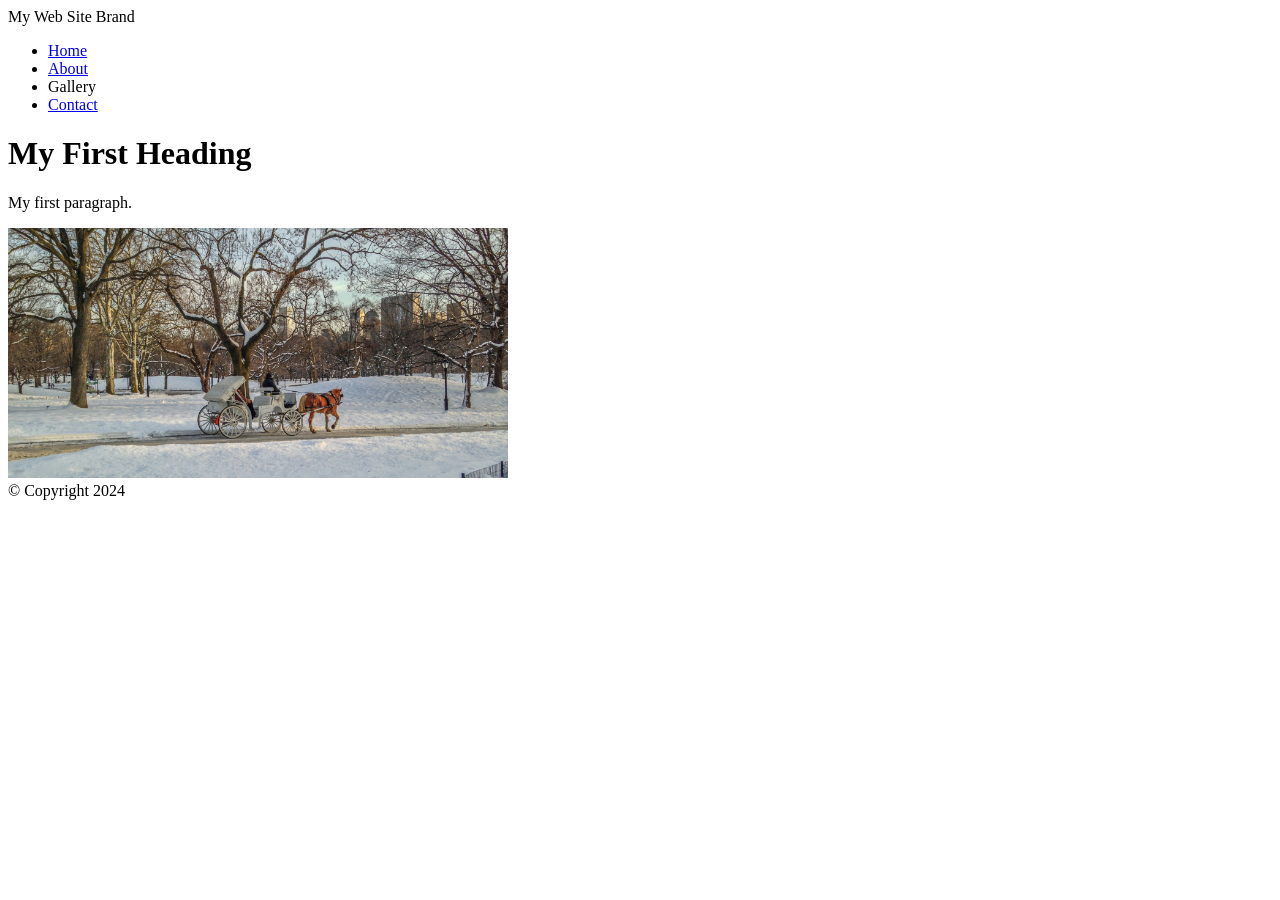
==== index.html @ 6ff012b0 "week1 day2 demo" ====
<!DOCTYPE html>
<html>
<head>
    <title>
        My First Web Pages
    </title>
</head>
<body>

<!-- Container to wrap everything -->
<div id="container">

    <!-- Brand of website -->
    <header>My Web Site Brand</header>

    <!-- Main Navigation -->
    <nav>
        <ul>
            <li><a href="index.html">Home</a></li>
            <li><a href="page2.html">About</a></li>
            <li>Gallery</li>
            <li><a href="page3.html">Contact</a></li>
        </ul>
    </nav><!-- End Main Navigation -->

    <!-- Main Content -->
    <main>
        <h1>My First Heading</h1>
        <p>My first paragraph. </p>
        <img src="images/central_park.jpg" alt="Central Park" width="500"/>
    </main><!-- End Main Content -->

    <!-- Footer Information -->
    <footer>&copy; Copyright 2024</footer>
</div><!-- End Container -->
</body>
</html>
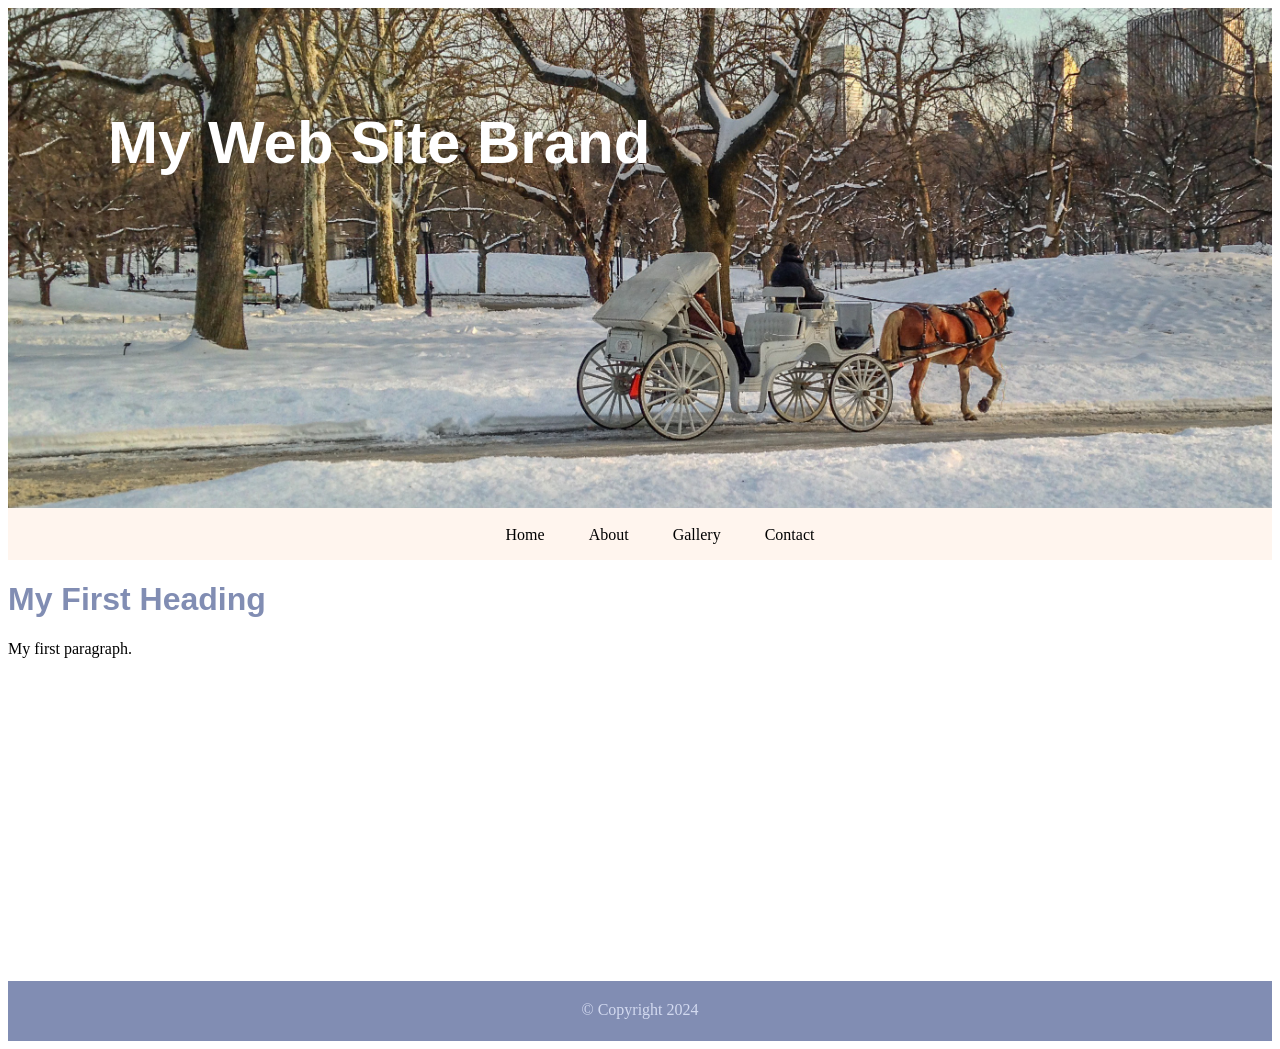
==== commit ba6fd4f2: "week2 day1 code along" ====
--- a/index.html
+++ b/index.html
@@ -1,39 +1,82 @@
 <!DOCTYPE html>
 <html>
-<head>
-    <title>
-        My First Web Pages
-    </title>
-</head>
-<body>
-
-<!-- Container to wrap everything -->
-<div id="container">
-
-    <!-- Brand of website -->
-    <header>My Web Site Brand</header>
-
-    <!-- Main Navigation -->
-    <nav>
-        <ul>
-            <li><a href="index.html">Home</a></li>
-            <li><a href="page2.html">About</a></li>
-            <li>Gallery</li>
-            <li><a href="page3.html">Contact</a></li>
-        </ul>
-    </nav><!-- End Main Navigation -->
-
-    <!-- Main Content -->
-    <main>
-        <h1>My First Heading</h1>
-        <p>My first paragraph. </p>
-        <img src="images/central_park.jpg" alt="Central Park" width="500"/>
-    </main><!-- End Main Content -->
-
-    <!-- Footer Information -->
-    <footer>&copy; Copyright 2024</footer>
-</div><!-- End Container -->
-</body>
+    <head>
+        <title>My First Web Pages</title>
+        <style>
+            header {
+                background: url(images/central_park.jpg) 0 -200px no-repeat;
+                background-size: 1500px;
+                height: 400px; 
+                padding-top: 100px;
+                padding-left: 100px;
+                font-weight: bold;
+                font-family: Arial, Helvetica, sans-serif;
+            }
+            li {
+                list-style-type:none;
+                display: inline;
+                padding: 0 20px;
+            }
+            li a {
+                text-decoration: none; /* Remove Underline */
+            }
+            li a:link {
+                color: #000; /* Before Click */
+            }
+            li a:visited {
+                color: #818db3; /* After Click */
+            }
+            li a:hover {
+                color: #333; /* Mouse Over */
+            }
+            li a:active {
+                color: #753a30; /* Mouse Down */
+            }
+            nav {
+                background-color: rgb(255, 245, 238);
+                height: 50px;
+                text-align: center;
+                padding-top: 2px;
+            }
+            main {
+                height: 400px; /* give some height */
+            }
+            main h1 {
+                color: rgb(129, 141, 179);
+                font-family: arial;
+            }
+            footer {
+                height: 40px;
+                background-color: rgb(129, 141, 179);
+                text-align: center;
+                padding-top: 20px;
+                color: rgb(211, 218, 240);
+            }
+        </style>
+    </head>
+    <div id="container">
+        <!-- Brand of website -->
+        <header style="font-size: 60px; color:#fff;">My Web Site Brand</header>
+    
+        <!-- Main Navigation -->
+        <nav>
+            <ul>
+                <li><a href="index.html">Home</a></li>
+                <li><a href="page2.html">About</a></li>
+                <li>Gallery</li>
+                <li><a href="page3.html">Contact</a></li>
+            </ul>
+        </nav><!-- End Main Navigation -->
+    
+        <!-- Main Content -->
+        <main>
+            <h1>My First Heading</h1>
+            <p>My first paragraph. </p>
+        </main><!-- End Main Content -->
+    
+        <!-- Footer Information -->
+        <footer>&copy; Copyright 2024</footer>
+    </div><!-- End Container -->
 </html>
 
 
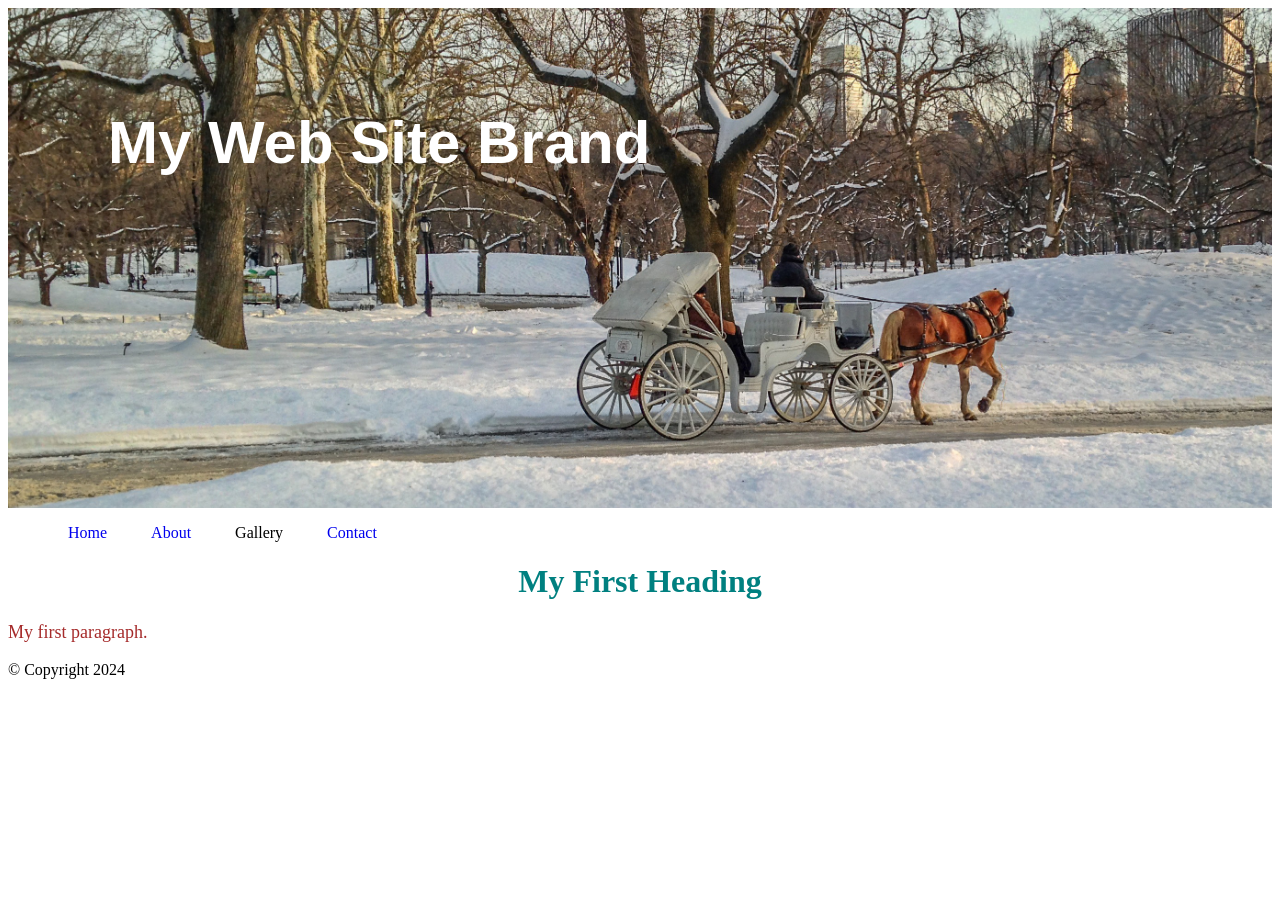
==== commit 9d2efdbb: "week2 day2 midway" ====
--- a/index.html
+++ b/index.html
@@ -2,7 +2,8 @@
 <html>
     <head>
         <title>My First Web Pages</title>
-        <style>
+        <link rel="stylesheet" href="style.css" />
+        <!-- <style>
             header {
                 background: url(images/central_park.jpg) 0 -200px no-repeat;
                 background-size: 1500px;
@@ -52,12 +53,12 @@
                 padding-top: 20px;
                 color: rgb(211, 218, 240);
             }
-        </style>
+        </style> -->
     </head>
     <div id="container">
         <!-- Brand of website -->
-        <header style="font-size: 60px; color:#fff;">My Web Site Brand</header>
-    
+        <header style="font-size: 60px; color: #fff">My Web Site Brand</header>
+
         <!-- Main Navigation -->
         <nav>
             <ul>
@@ -66,19 +67,18 @@
                 <li>Gallery</li>
                 <li><a href="page3.html">Contact</a></li>
             </ul>
-        </nav><!-- End Main Navigation -->
-    
+        </nav>
+        <!-- End Main Navigation -->
+
         <!-- Main Content -->
         <main>
             <h1>My First Heading</h1>
-            <p>My first paragraph. </p>
-        </main><!-- End Main Content -->
-    
+            <p>My first paragraph.</p>
+        </main>
+        <!-- End Main Content -->
+
         <!-- Footer Information -->
         <footer>&copy; Copyright 2024</footer>
-    </div><!-- End Container -->
+    </div>
+    <!-- End Container -->
 </html>
-
-
-
-
--- a/style.css
+++ b/style.css
@@ -0,0 +1,65 @@
+h1 {
+    color: teal;
+    text-align: center;
+}
+
+p {
+    color: brown;
+    font-size: 18px;
+}
+
+header {
+    background: url(images/central_park.jpg) 0 -200px;
+    background-size: 1500px;
+    /*background-position: 0 -200px;*/
+    /*background-repeat: no-repeat;*/
+    height: 400px; /* give header some height */
+    padding-top: 100px;
+    padding-left: 100px;
+    font-weight: bold;
+    font-family: Arial, Helvetica, sans-serif;
+}
+
+li {
+    list-style-type: none;
+    display: inline;
+    padding: 0 20px;
+}
+
+li a {
+    text-decoration: none; /* Remove Underline */
+}
+
+/* form label,
+form input,
+form select,
+form textarea {
+    display: block;
+    margin: 10px 0;
+}
+
+input[type="text"],
+input[type="email"],
+select,
+textarea {
+    width: 100%; 
+}
+
+input[type="radio"] {
+    width: auto; 
+}
+
+input[type="submit"] {
+    display: block;
+    width: 50%;
+    margin: 20px auto;
+    padding: 10px;
+    background-color: lightblue;
+    border: none;
+    border-radius: 5px;
+    cursor: pointer;
+}
+
+input[type="submit"]:hover {
+    background-color: deepskyblue;
+} */
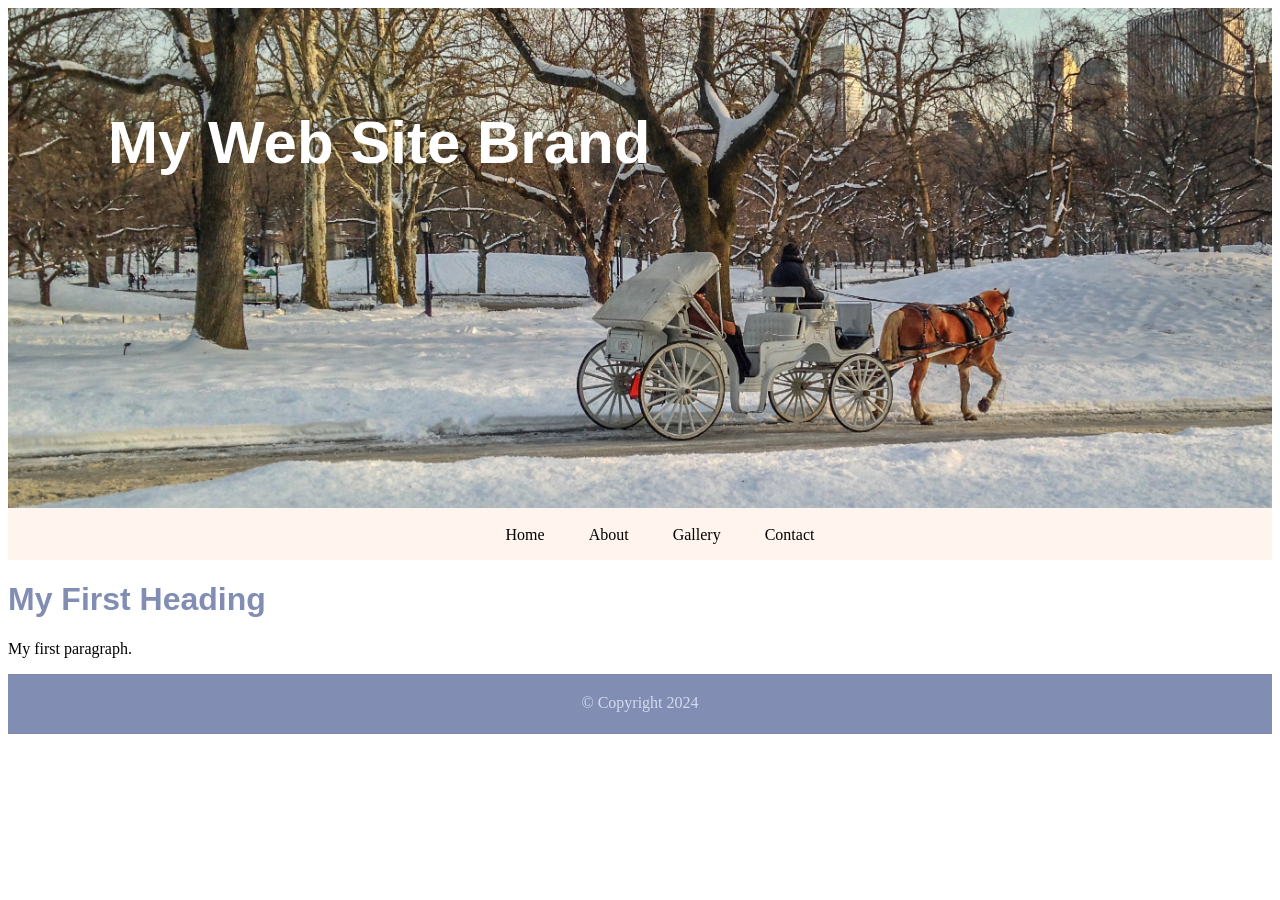
==== commit 6d9bb601: "week2d2 1st commit" ====
--- a/index.html
+++ b/index.html
@@ -3,57 +3,6 @@
     <head>
         <title>My First Web Pages</title>
         <link rel="stylesheet" href="style.css" />
-        <!-- <style>
-            header {
-                background: url(images/central_park.jpg) 0 -200px no-repeat;
-                background-size: 1500px;
-                height: 400px; 
-                padding-top: 100px;
-                padding-left: 100px;
-                font-weight: bold;
-                font-family: Arial, Helvetica, sans-serif;
-            }
-            li {
-                list-style-type:none;
-                display: inline;
-                padding: 0 20px;
-            }
-            li a {
-                text-decoration: none; /* Remove Underline */
-            }
-            li a:link {
-                color: #000; /* Before Click */
-            }
-            li a:visited {
-                color: #818db3; /* After Click */
-            }
-            li a:hover {
-                color: #333; /* Mouse Over */
-            }
-            li a:active {
-                color: #753a30; /* Mouse Down */
-            }
-            nav {
-                background-color: rgb(255, 245, 238);
-                height: 50px;
-                text-align: center;
-                padding-top: 2px;
-            }
-            main {
-                height: 400px; /* give some height */
-            }
-            main h1 {
-                color: rgb(129, 141, 179);
-                font-family: arial;
-            }
-            footer {
-                height: 40px;
-                background-color: rgb(129, 141, 179);
-                text-align: center;
-                padding-top: 20px;
-                color: rgb(211, 218, 240);
-            }
-        </style> -->
     </head>
     <div id="container">
         <!-- Brand of website -->
--- a/style.css
+++ b/style.css
@@ -1,33 +1,50 @@
-h1 {
-    color: teal;
-    text-align: center;
-}
-
-p {
-    color: brown;
-    font-size: 18px;
-}
-
 header {
-    background: url(images/central_park.jpg) 0 -200px;
+    background: url(images/central_park.jpg) 0 -200px no-repeat;
     background-size: 1500px;
-    /*background-position: 0 -200px;*/
-    /*background-repeat: no-repeat;*/
-    height: 400px; /* give header some height */
+    height: 400px;
     padding-top: 100px;
     padding-left: 100px;
     font-weight: bold;
     font-family: Arial, Helvetica, sans-serif;
 }
-
 li {
     list-style-type: none;
     display: inline;
     padding: 0 20px;
 }
-
 li a {
     text-decoration: none; /* Remove Underline */
+}
+li a:link {
+    color: #000; /* Before Click */
+}
+li a:visited {
+    color: #818db3; /* After Click */
+}
+li a:hover {
+    color: #333; /* Mouse Over */
+}
+li a:active {
+    color: #753a30; /* Mouse Down */
+}
+nav {
+    background-color: rgb(255, 245, 238);
+    height: 50px;
+    text-align: center;
+    padding-top: 2px;
+}
+main {
+}
+main h1 {
+    color: rgb(129, 141, 179);
+    font-family: arial;
+}
+footer {
+    height: 40px;
+    background-color: rgb(129, 141, 179);
+    text-align: center;
+    padding-top: 20px;
+    color: rgb(211, 218, 240);
 }
 
 /* form label,
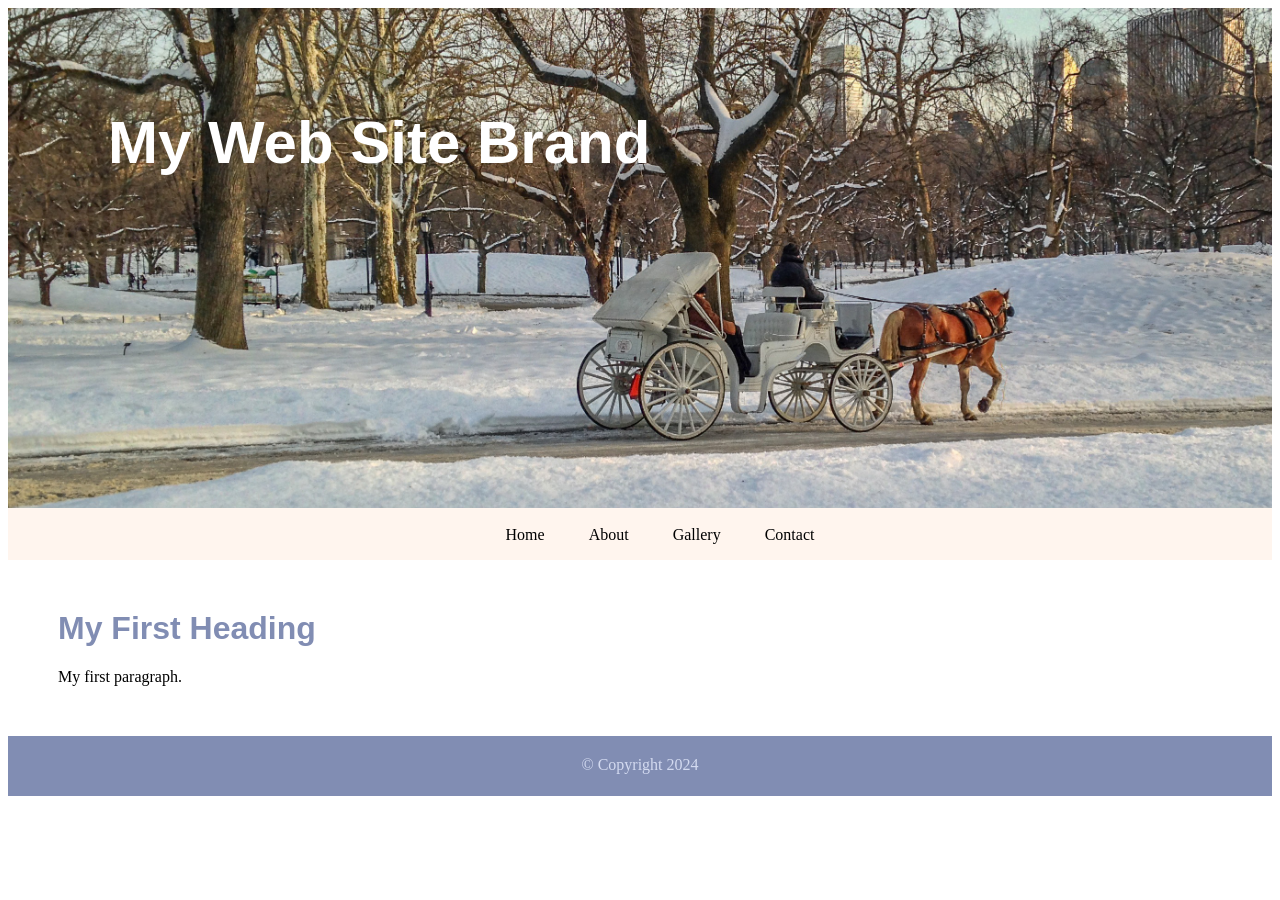
==== commit e3805a42: "added images on 4th page" ====
--- a/index.html
+++ b/index.html
@@ -1,33 +1,33 @@
 <!DOCTYPE html>
 <html>
-    <head>
-        <title>My First Web Pages</title>
-        <link rel="stylesheet" href="style.css" />
-    </head>
-    <div id="container">
-        <!-- Brand of website -->
-        <header style="font-size: 60px; color: #fff">My Web Site Brand</header>
+  <head>
+    <title>My First Web Pages</title>
+    <link rel="stylesheet" href="style.css" />
+  </head>
+  <div id="container">
+    <!-- Brand of website -->
+    <header style="font-size: 60px; color: #fff">My Web Site Brand</header>
 
-        <!-- Main Navigation -->
-        <nav>
-            <ul>
-                <li><a href="index.html">Home</a></li>
-                <li><a href="page2.html">About</a></li>
-                <li>Gallery</li>
-                <li><a href="page3.html">Contact</a></li>
-            </ul>
-        </nav>
-        <!-- End Main Navigation -->
+    <!-- Main Navigation -->
+    <nav>
+      <ul>
+        <li><a href="index.html">Home</a></li>
+        <li><a href="page2.html">About</a></li>
+        <li><a href="page4.html">Gallery</a></li>
+        <li><a href="page3.html">Contact</a></li>
+      </ul>
+    </nav>
+    <!-- End Main Navigation -->
 
-        <!-- Main Content -->
-        <main>
-            <h1>My First Heading</h1>
-            <p>My first paragraph.</p>
-        </main>
-        <!-- End Main Content -->
+    <!-- Main Content -->
+    <main>
+      <h1>My First Heading</h1>
+      <p>My first paragraph.</p>
+    </main>
+    <!-- End Main Content -->
 
-        <!-- Footer Information -->
-        <footer>&copy; Copyright 2024</footer>
-    </div>
-    <!-- End Container -->
+    <!-- Footer Information -->
+    <footer>&copy; Copyright 2024</footer>
+  </div>
+  <!-- End Container -->
 </html>
--- a/style.css
+++ b/style.css
@@ -1,82 +1,110 @@
 header {
-    background: url(images/central_park.jpg) 0 -200px no-repeat;
-    background-size: 1500px;
-    height: 400px;
-    padding-top: 100px;
-    padding-left: 100px;
-    font-weight: bold;
-    font-family: Arial, Helvetica, sans-serif;
+  background: url(images/central_park.jpg) 0 -200px no-repeat;
+  background-size: 1500px;
+  height: 400px;
+  padding-top: 100px;
+  padding-left: 100px;
+  font-weight: bold;
+  font-family: Arial, Helvetica, sans-serif;
 }
 li {
-    list-style-type: none;
-    display: inline;
-    padding: 0 20px;
+  list-style-type: none;
+  display: inline;
+  padding: 0 20px;
 }
 li a {
-    text-decoration: none; /* Remove Underline */
+  text-decoration: none; /* Remove Underline */
 }
 li a:link {
-    color: #000; /* Before Click */
+  color: #000; /* Before Click */
 }
 li a:visited {
-    color: #818db3; /* After Click */
+  color: #818db3; /* After Click */
 }
 li a:hover {
-    color: #333; /* Mouse Over */
+  color: #333; /* Mouse Over */
 }
 li a:active {
-    color: #753a30; /* Mouse Down */
+  color: #753a30; /* Mouse Down */
 }
 nav {
-    background-color: rgb(255, 245, 238);
-    height: 50px;
-    text-align: center;
-    padding-top: 2px;
+  background-color: rgb(255, 245, 238);
+  height: 50px;
+  text-align: center;
+  padding-top: 2px;
 }
 main {
+  margin: 50px;
 }
 main h1 {
-    color: rgb(129, 141, 179);
-    font-family: arial;
+  color: rgb(129, 141, 179);
+  font-family: arial;
 }
 footer {
-    height: 40px;
-    background-color: rgb(129, 141, 179);
-    text-align: center;
-    padding-top: 20px;
-    color: rgb(211, 218, 240);
+  height: 40px;
+  background-color: rgb(129, 141, 179);
+  text-align: center;
+  padding-top: 20px;
+  color: rgb(211, 218, 240);
 }
 
-/* form label,
-form input,
-form select,
-form textarea {
-    display: block;
-    margin: 10px 0;
+table {
+  margin-top: 35px;
 }
 
-input[type="text"],
-input[type="email"],
-select,
-textarea {
-    width: 100%; 
+table,
+caption,
+th,
+td {
+  border: 1px solid black;
+}
+
+th,
+td {
+  width: 150px;
+  height: 35px;
+  text-align: center;
+}
+
+caption {
+  text-transform: uppercase;
+  font-weight: 600;
+  height: 40px;
+  padding-top: 15px;
+  color: #753a30;
+}
+
+label {
+  display: block;
+  margin: 15px 0 0 0;
+}
+
+input {
+  width: 300px;
 }
 
 input[type="radio"] {
-    width: auto; 
+  width: 25px;
+}
+
+textarea {
+  width: 300px;
 }
 
 input[type="submit"] {
-    display: block;
-    width: 50%;
-    margin: 20px auto;
-    padding: 10px;
-    background-color: lightblue;
-    border: none;
-    border-radius: 5px;
-    cursor: pointer;
+  display: block;
+  margin: 20px 0 10px 0;
+  width: 100px;
 }
 
-input[type="submit"]:hover {
-    background-color: deepskyblue;
-} */
+main #album #photo img {
+  width: 400px;
+}
+
+footer {
+  height: 40px;
+  background-color: rgb(129, 141, 179);
+  text-align: center;
+  padding-top: 20px;
+  color: rgb(211, 218, 240);
+}
